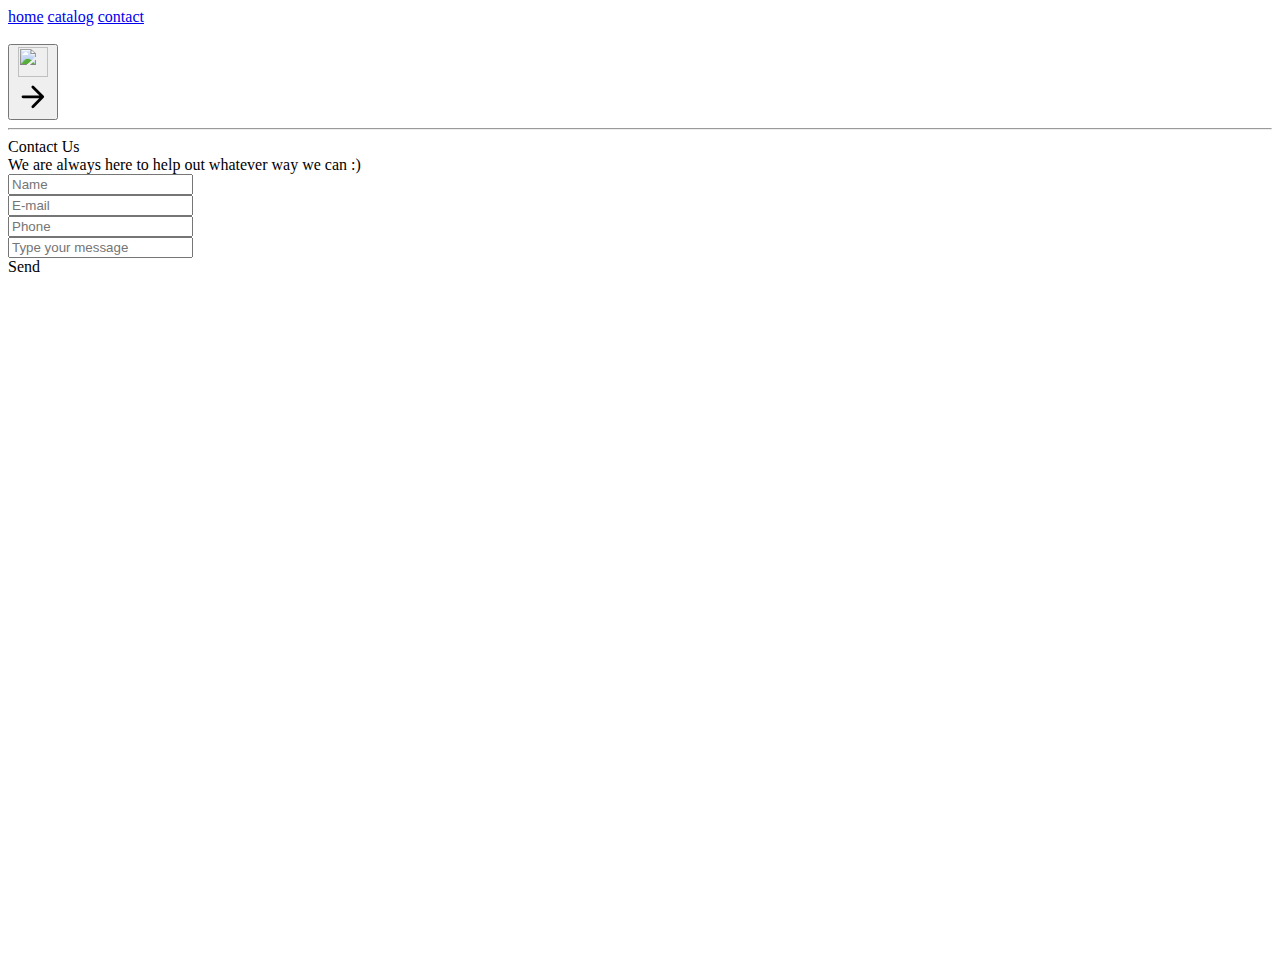
==== form.html @ 4d157c01 "shopnest" ====
<!doctype html>
<html>
<head>
  <meta charset="UTF-8">
  <meta name="viewport" content="width=device-width, initial-scale=1.0">
  <link rel="stylesheet" href="style.css">
  <script src="https://cdn.tailwindcss.com"></script>
  <script>
    tailwind.config = {
      theme: {
        extend: {
          colors: {
            primary: "#33FFE0",
            secondary: "#FF5733",
            black: "#333A3E",
            white: "#fff"
          }
        }
      }
    }
  </script>
</head>
<body>

    <!--header-->
    <header class="text-primary-600 body-font">
        <div class="container mx-auto flex flex-wrap p-5 flex-col md:flex-row items-center">
          <nav class="flex lg:w-2/5 flex-wrap items-center text-base md:ml-auto">
            <a class="mr-5 hover:text-gray-900" href="index.html">home</a>
            <a class="mr-5 hover:text-gray-900" href="#">catalog</a>
            <a class="hover:text-gray-900" href="#">contact</a>
          </nav>
          <a class="flex order-first lg:order-none lg:w-1/5 title-font font-medium items-center text-gray-900 lg:items-center lg:justify-center mb-4 md:mb-0">
              <path d="M12 2L2 7l10 5 10-5-10-5zM2 17l10 5 10-5M2 12l10 5 10-5"></path>
            </svg>
            <span class="ml-3 text-xl"><img src="https://shopnestpk.com/cdn/shop/files/Yellow_and_Black_Online_Shop_Business_Logo_1.png?v=1701719162&width=150" alt=""></span>
          </a>
          <div class="lg:w-2/5 inline-flex lg:justify-end ml-5 lg:ml-0">
            <button class="inline-flex items-center bg-gray-100 border-0 py-1 px-3 focus:outline-none hover:bg-gray-200 rounded text-base mt-4 md:mt-0"><img src="C:\Users\hp\Downloads\images-removebg-preview.png" alt="" height="30px" width="30px">
              <svg fill="none" stroke="currentColor" stroke-linecap="round" stroke-linejoin="round" stroke-width="2" class="w-4 h-4 ml-1" viewBox="0 0 24 24">
                <path d="M5 12h14M12 5l7 7-7 7"></path>
              </svg>
            </button>
          </div>
        </div>
      </header><hr class="mt-4">

      <div class="flex justify-center ">
        <div class="flex md:flex-row flex-col justify-center max-w-7xl m-4 ">
            <div class="lg:w-1/2 bg-black ">
                <div class="flex justify-center flex-col items-center">
                    <div class="text-white m-6 text-xl z-200"> Contact Us </div>
                    <div class="text-white m-6 z-200"> We are always here to help out whatever way we can :) </div>
                    <div class="text-white m-6 z-200">
                        <div class="flex m-2">
                            <ion-icon name="person-outline" class="m-2"></ion-icon> <input placeholder="Name"
                                class="bg-gray-800 p-2 rounded-3xl">
                        </div>
                        <div class="flex m-2">
                            <ion-icon name="mail-outline" class="m-2"></ion-icon> <input placeholder="E-mail"
                                class="bg-gray-800 p-2 rounded-3xl">
                        </div>
                        <div class="flex m-2">
                            <ion-icon name="call-outline" class="m-2"></ion-icon> <input placeholder="Phone"
                                class="bg-gray-800 p-2 rounded-3xl">
                        </div>
                        <div class="flex m-2">
                            <ion-icon name="create-outline" class="m-2"></ion-icon> <input
                                placeholder="Type your message" class="bg-gray-800 p-2 rounded-3xl">
                        </div>
                        <div class="block m-2justify-center">
                            <div class="bg-blue-700 p-2 rounded-3xl hover:bg-blue-800 cursor-pointer ">
                                <div class="flex justify-center"> Send </div>
                            </div>
                        </div>
                    </div>
                </div>
            </div>
            <div class="w-3/4 lg:w-2/3 ">
                <div class="w-3/4 lg:w-1/2 overflow-contain h-min"> <iframe
                        src="https://www.google.com/maps/embed?pb=!1m18!1m12!1m3!1d387193.315540303!2d-74.26054823358196!3d40.697147766721685!2m3!1f0!2f0!3f0!3m2!1i1024!2i768!4f13.1!3m3!1m2!1s0x89c24fa5d33f083b%3A0xc80b8f06e177fe62!2sNew%20York%2C%20NY%2C%20USA!5e0!3m2!1sen!2sin!4v1656264173526!5m2!1sen!2sin"
                        width="375" height="667" style="border:0;" allowfullscreen="" loading="lazy"
                        referrerpolicy="no-referrer-when-downgrade"></iframe> </div>
            </div>
        </div>
        </div>
        <script src="https://cdn.tailwindcss.com"></script>
        <script src="https://use.fontawesome.com/03f8a0ebd4.js"></script>
        <script type="module" src="https://unpkg.com/ionicons@5.5.2/dist/ionicons/ionicons.esm.js"></script>
        <script nomodule src="https://unpkg.com/ionicons@5.5.2/dist/ionicons/ionicons.js"></script> 
</body>
---- style.css ----
h1{
    background: to right #FFC300, #FF5733;
}
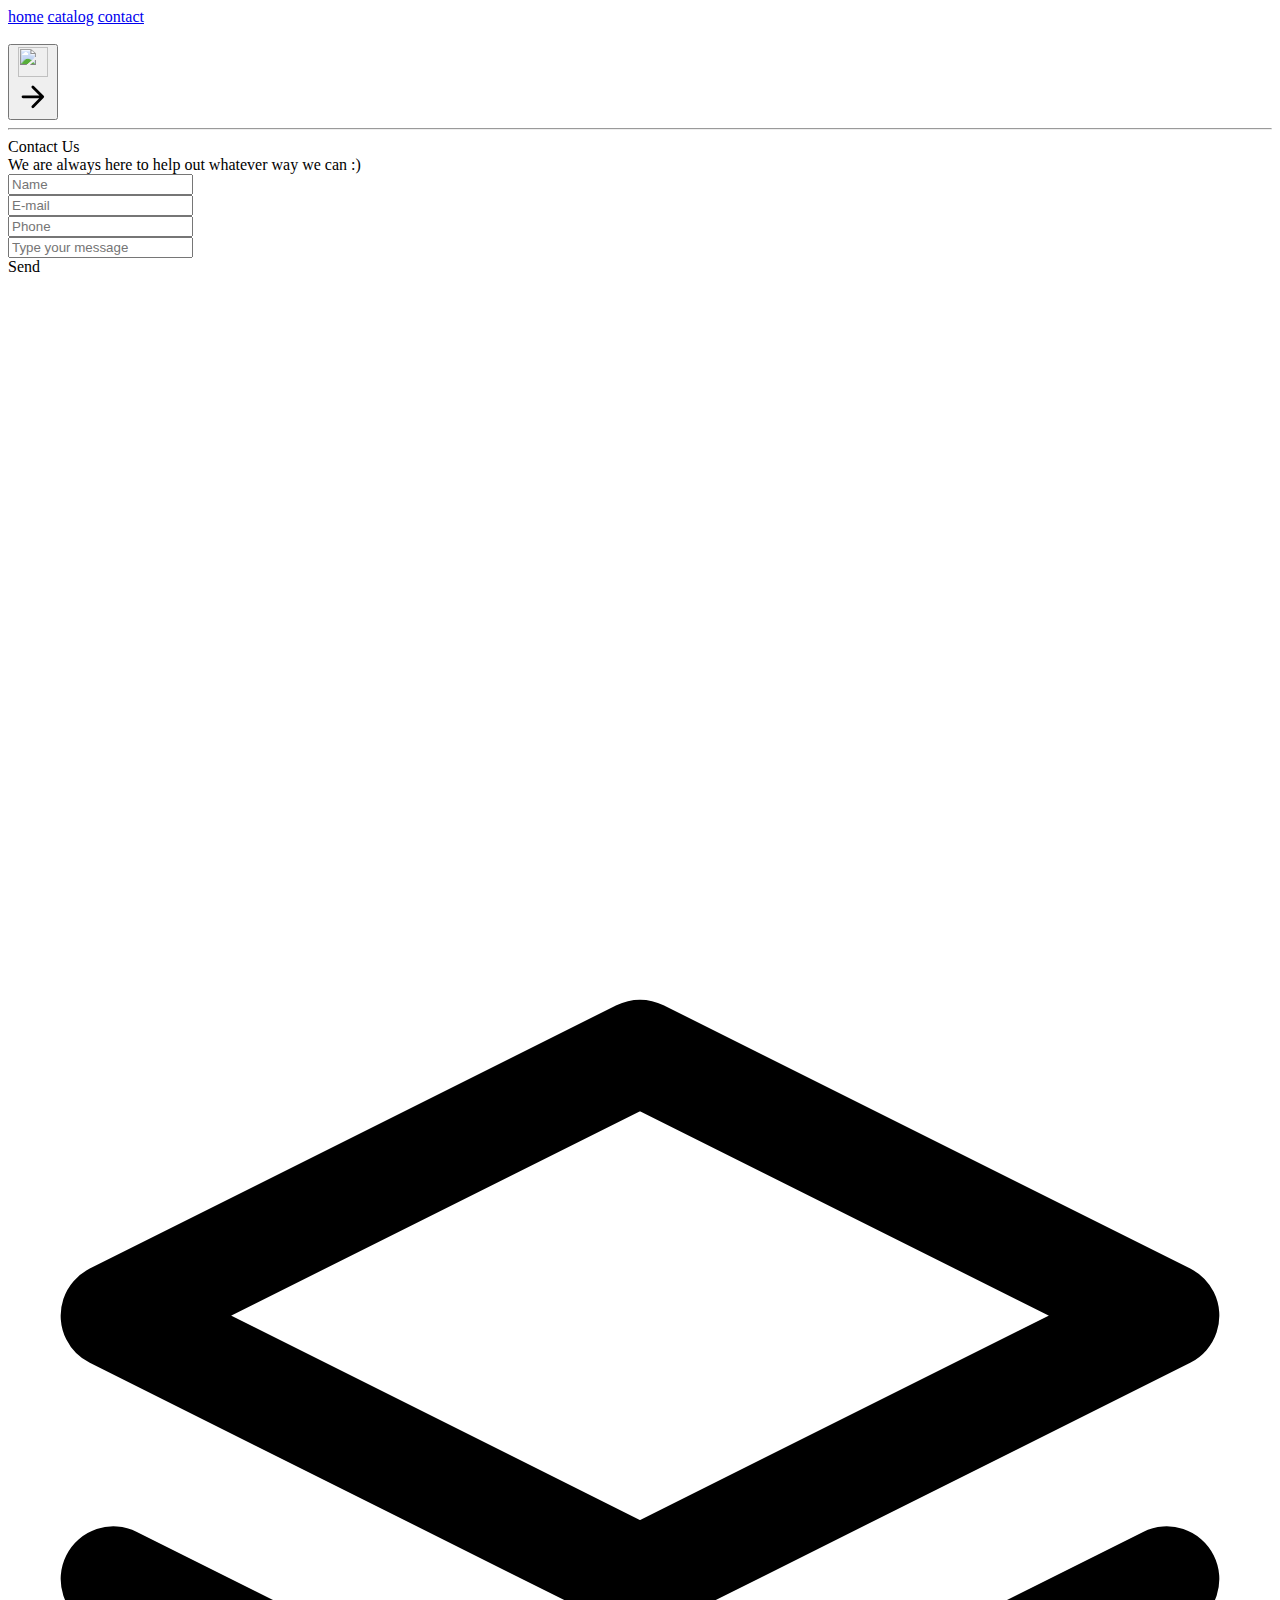
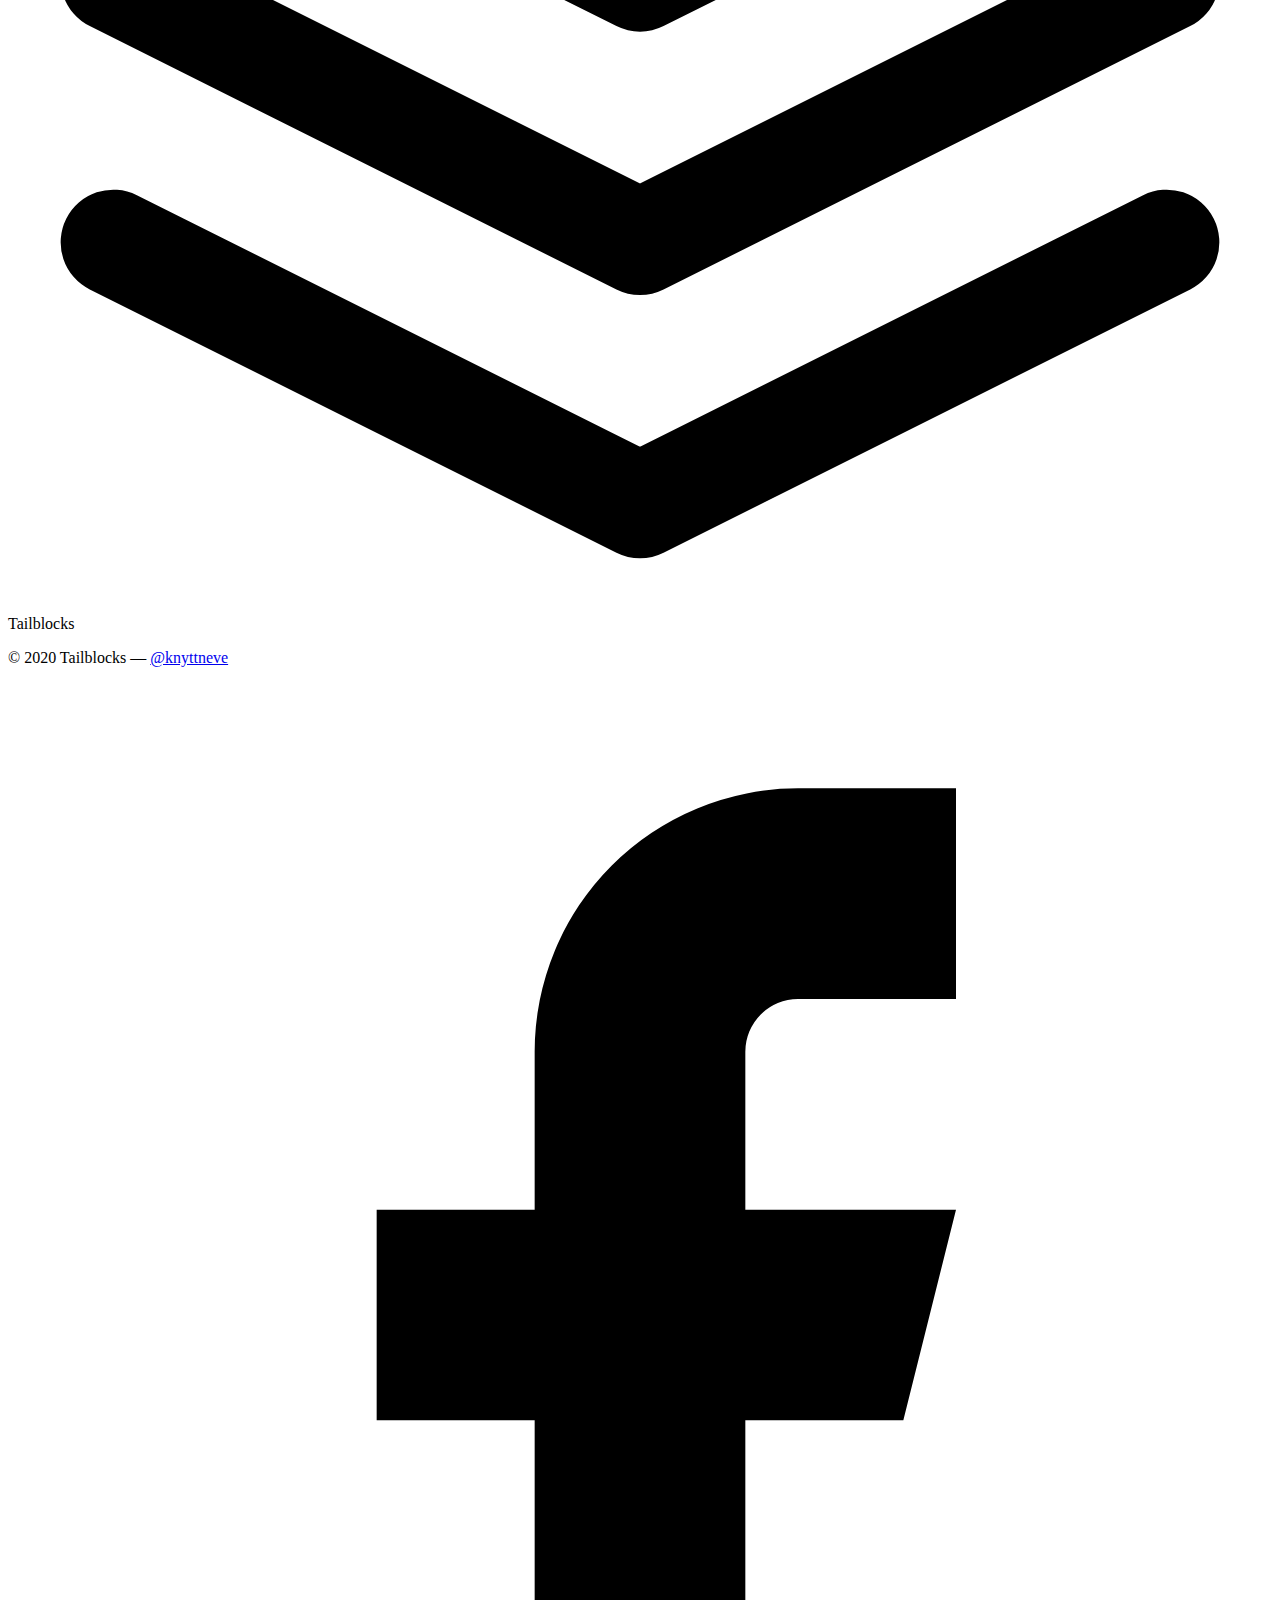
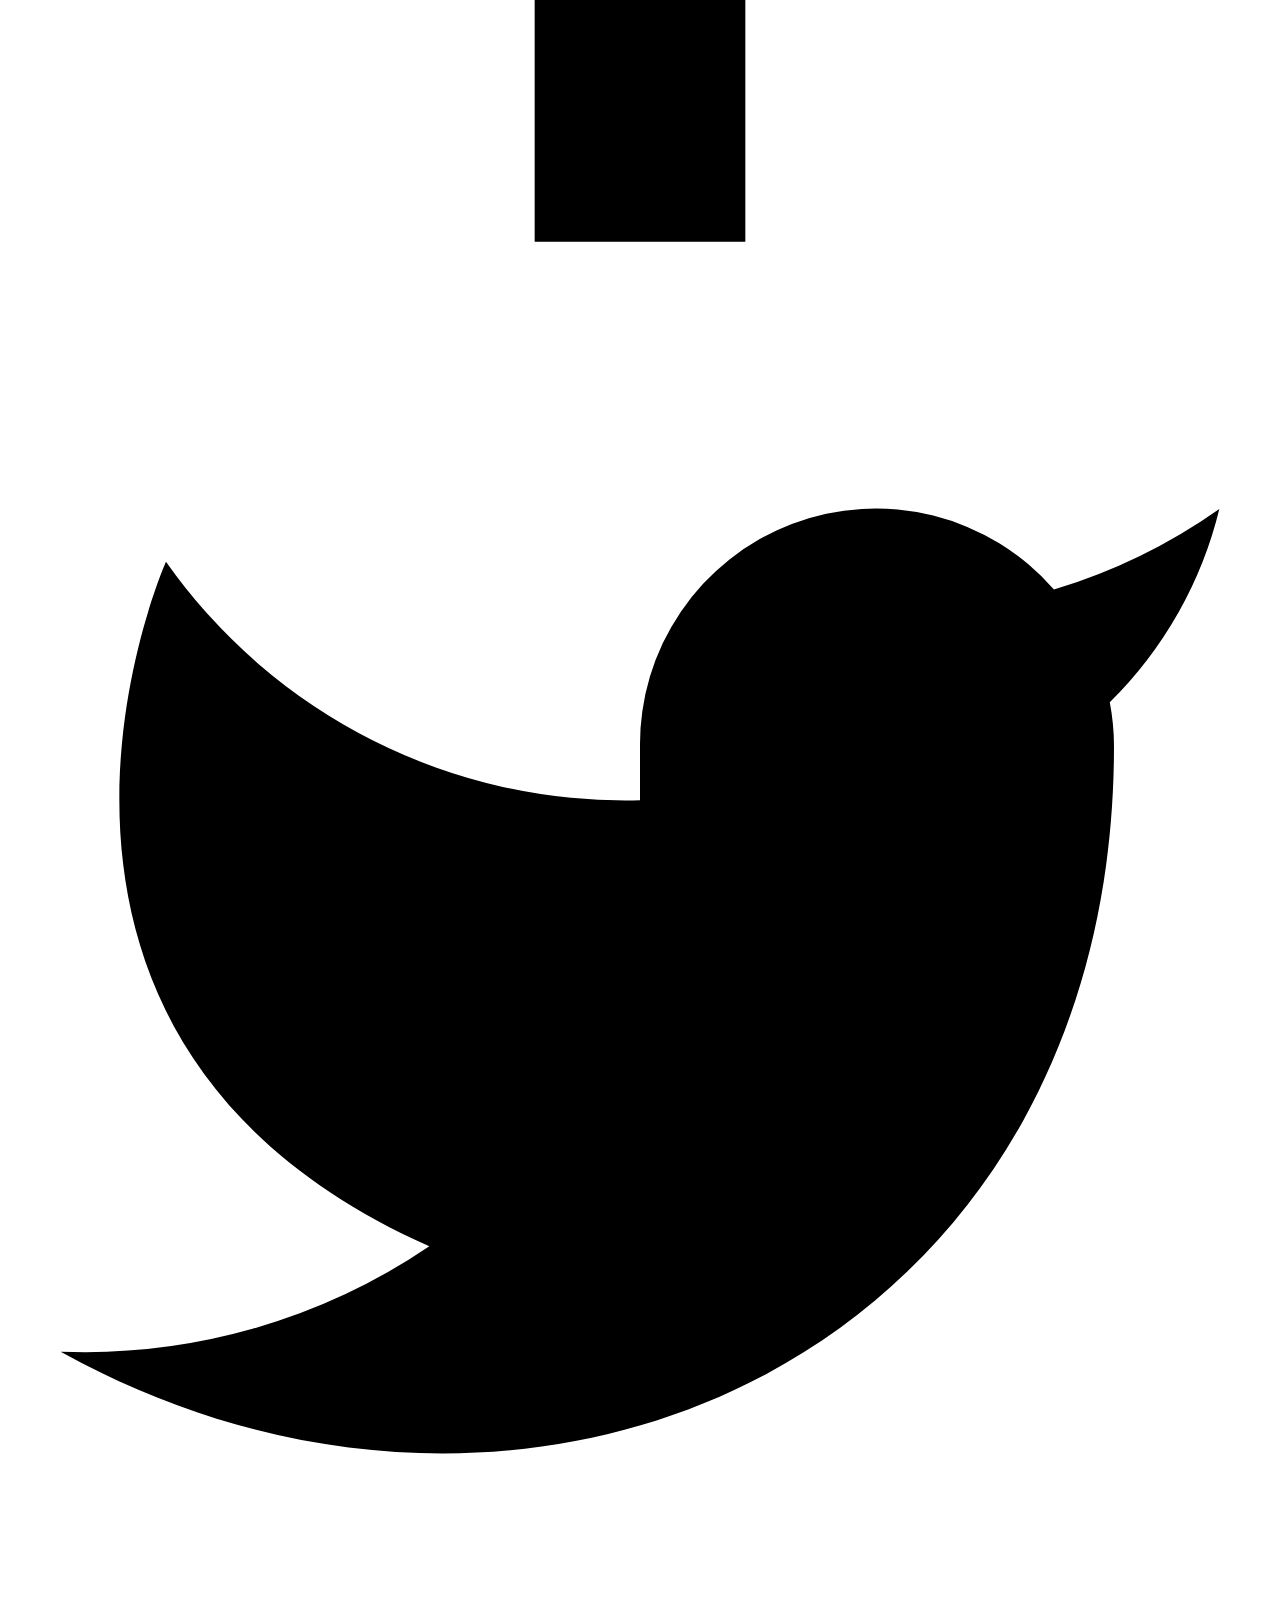
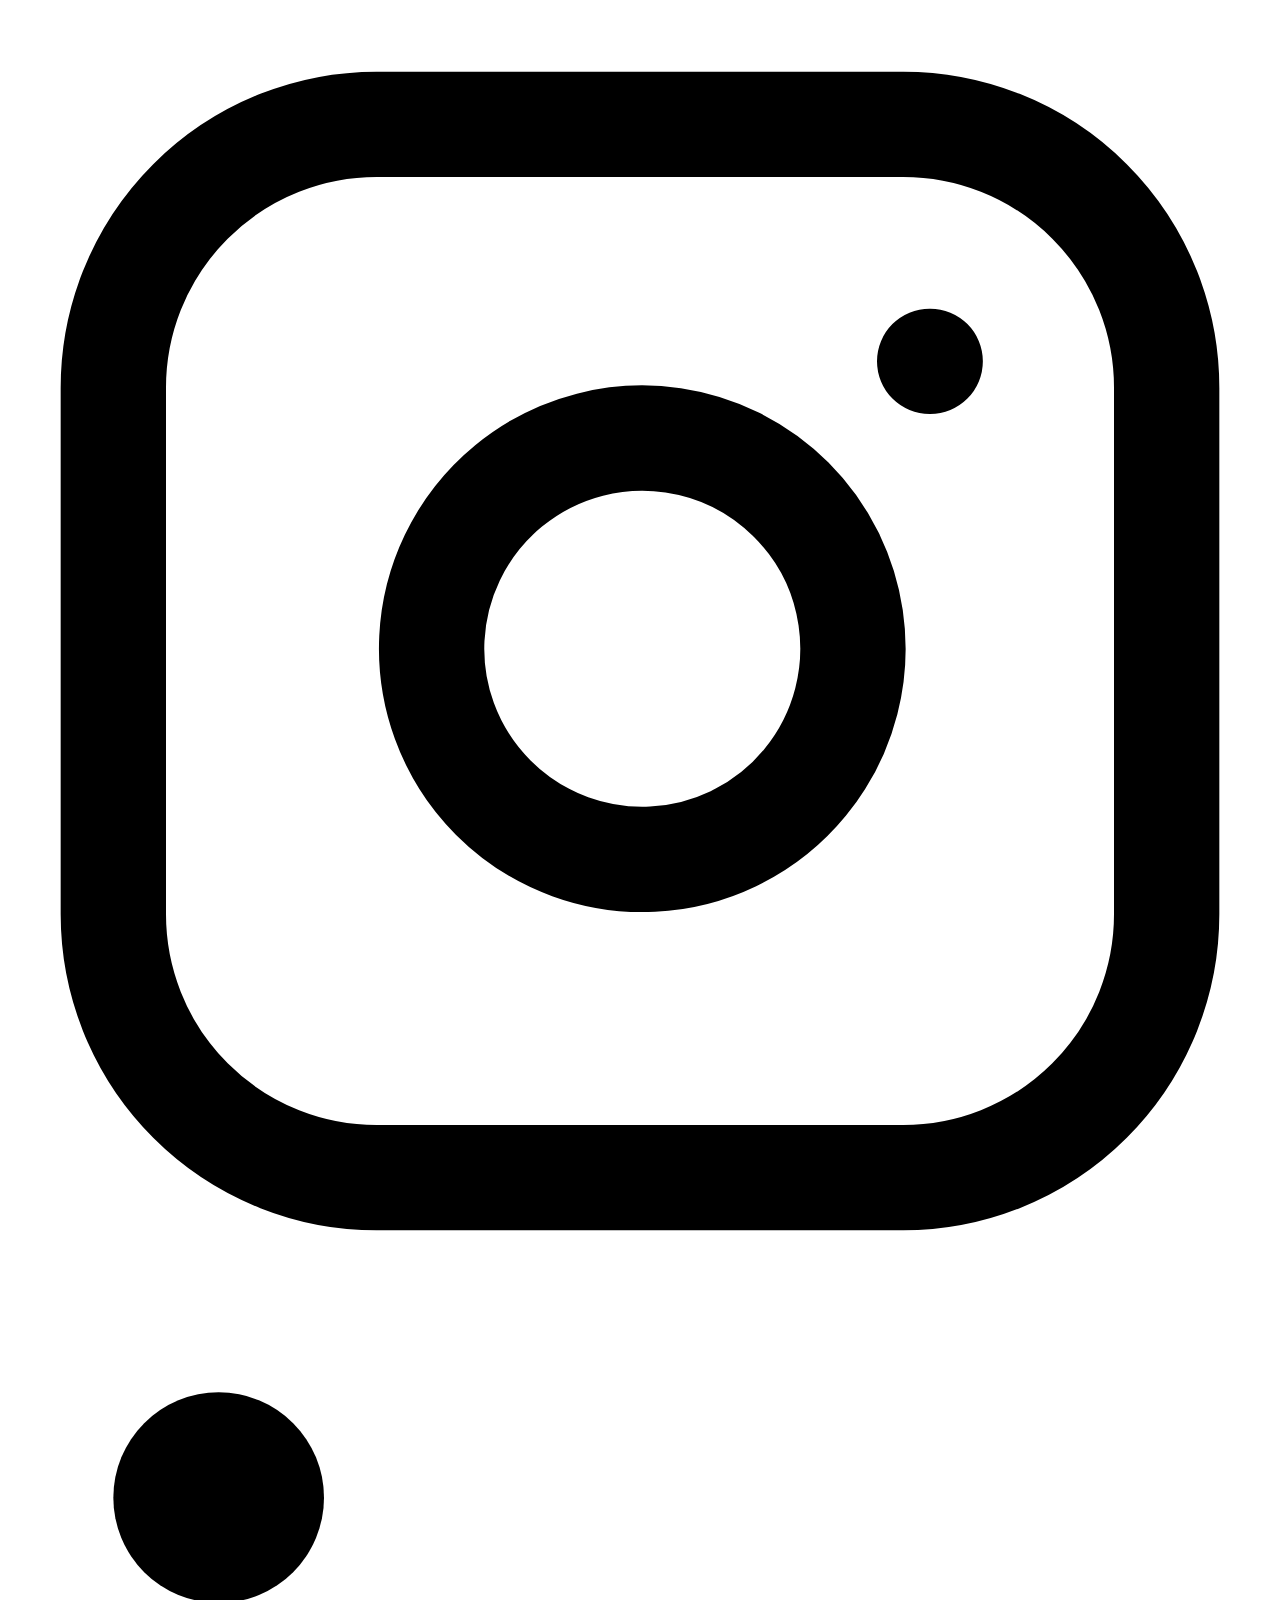
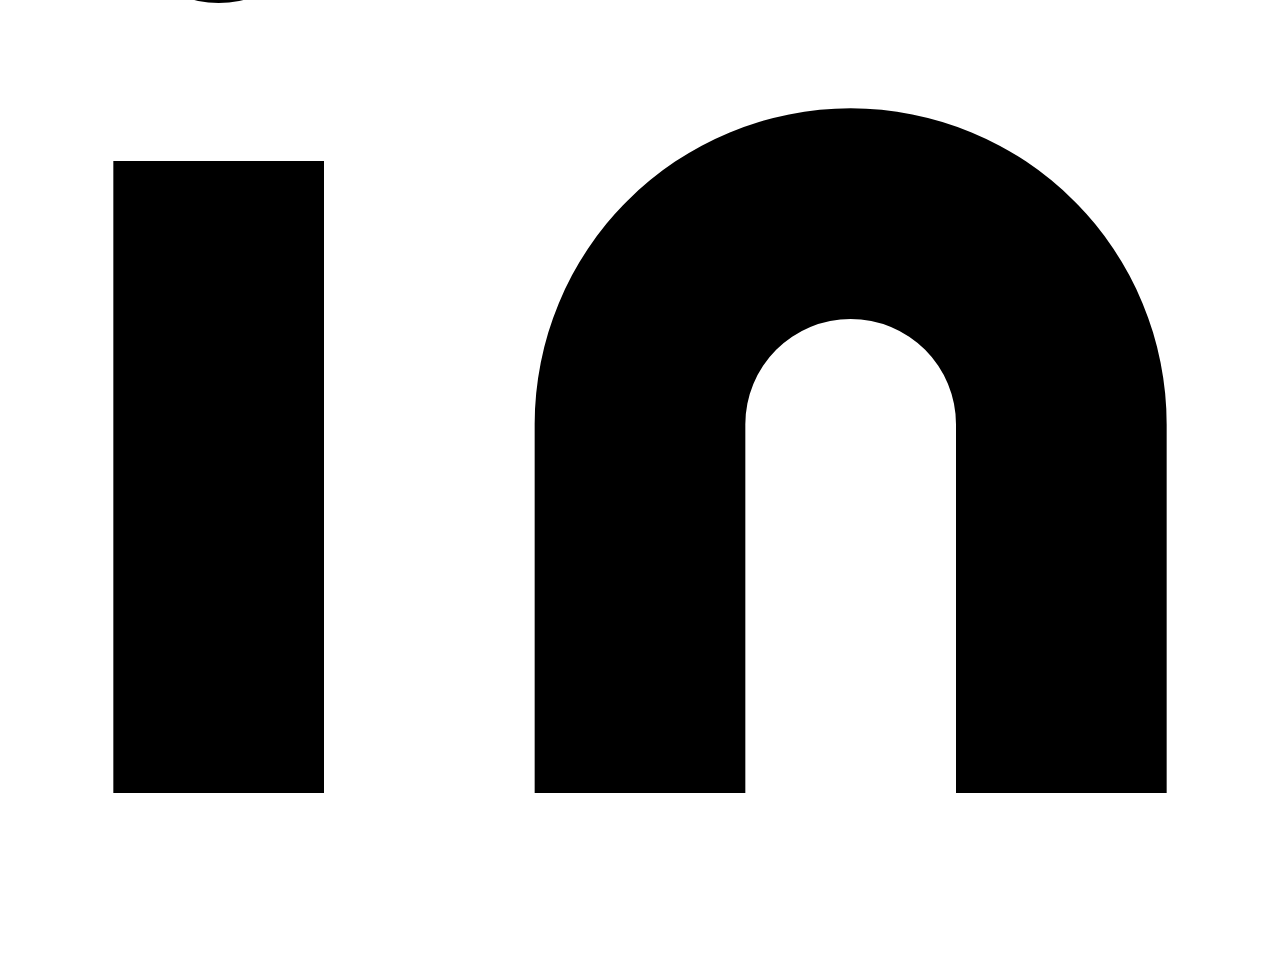
==== commit 792a563a: "changes" ====
--- a/form.html
+++ b/form.html
@@ -88,4 +88,44 @@
         <script src="https://use.fontawesome.com/03f8a0ebd4.js"></script>
         <script type="module" src="https://unpkg.com/ionicons@5.5.2/dist/ionicons/ionicons.esm.js"></script>
         <script nomodule src="https://unpkg.com/ionicons@5.5.2/dist/ionicons/ionicons.js"></script> 
+
+        <!--footer-->
+
+      <footer class="text-gray-600 body-font">
+        <div class="container px-5 py-8 mx-auto flex items-center sm:flex-row flex-col">
+          <a class="flex title-font font-medium items-center md:justify-start justify-center text-gray-900">
+            <svg xmlns="http://www.w3.org/2000/svg" fill="none" stroke="currentColor" stroke-linecap="round" stroke-linejoin="round" stroke-width="2" class="w-10 h-10 text-white p-2 bg-indigo-500 rounded-full" viewBox="0 0 24 24">
+              <path d="M12 2L2 7l10 5 10-5-10-5zM2 17l10 5 10-5M2 12l10 5 10-5"></path>
+            </svg>
+            <span class="ml-3 text-xl">Tailblocks</span>
+          </a>
+          <p class="text-sm text-gray-500 sm:ml-4 sm:pl-4 sm:border-l-2 sm:border-gray-200 sm:py-2 sm:mt-0 mt-4">© 2020 Tailblocks —
+            <a href="https://twitter.com/knyttneve" class="text-gray-600 ml-1" rel="noopener noreferrer" target="_blank">@knyttneve</a>
+          </p>
+          <span class="inline-flex sm:ml-auto sm:mt-0 mt-4 justify-center sm:justify-start">
+            <a class="text-gray-500">
+              <svg fill="currentColor" stroke-linecap="round" stroke-linejoin="round" stroke-width="2" class="w-5 h-5" viewBox="0 0 24 24">
+                <path d="M18 2h-3a5 5 0 00-5 5v3H7v4h3v8h4v-8h3l1-4h-4V7a1 1 0 011-1h3z"></path>
+              </svg>
+            </a>
+            <a class="ml-3 text-gray-500">
+              <svg fill="currentColor" stroke-linecap="round" stroke-linejoin="round" stroke-width="2" class="w-5 h-5" viewBox="0 0 24 24">
+                <path d="M23 3a10.9 10.9 0 01-3.14 1.53 4.48 4.48 0 00-7.86 3v1A10.66 10.66 0 013 4s-4 9 5 13a11.64 11.64 0 01-7 2c9 5 20 0 20-11.5a4.5 4.5 0 00-.08-.83A7.72 7.72 0 0023 3z"></path>
+              </svg>
+            </a>
+            <a class="ml-3 text-gray-500">
+              <svg fill="none" stroke="currentColor" stroke-linecap="round" stroke-linejoin="round" stroke-width="2" class="w-5 h-5" viewBox="0 0 24 24">
+                <rect width="20" height="20" x="2" y="2" rx="5" ry="5"></rect>
+                <path d="M16 11.37A4 4 0 1112.63 8 4 4 0 0116 11.37zm1.5-4.87h.01"></path>
+              </svg>
+            </a>
+            <a class="ml-3 text-gray-500">
+              <svg fill="currentColor" stroke="currentColor" stroke-linecap="round" stroke-linejoin="round" stroke-width="0" class="w-5 h-5" viewBox="0 0 24 24">
+                <path stroke="none" d="M16 8a6 6 0 016 6v7h-4v-7a2 2 0 00-2-2 2 2 0 00-2 2v7h-4v-7a6 6 0 016-6zM2 9h4v12H2z"></path>
+                <circle cx="4" cy="4" r="2" stroke="none"></circle>
+              </svg>
+            </a>
+          </span>
+        </div>
+      </footer>
 </body>  